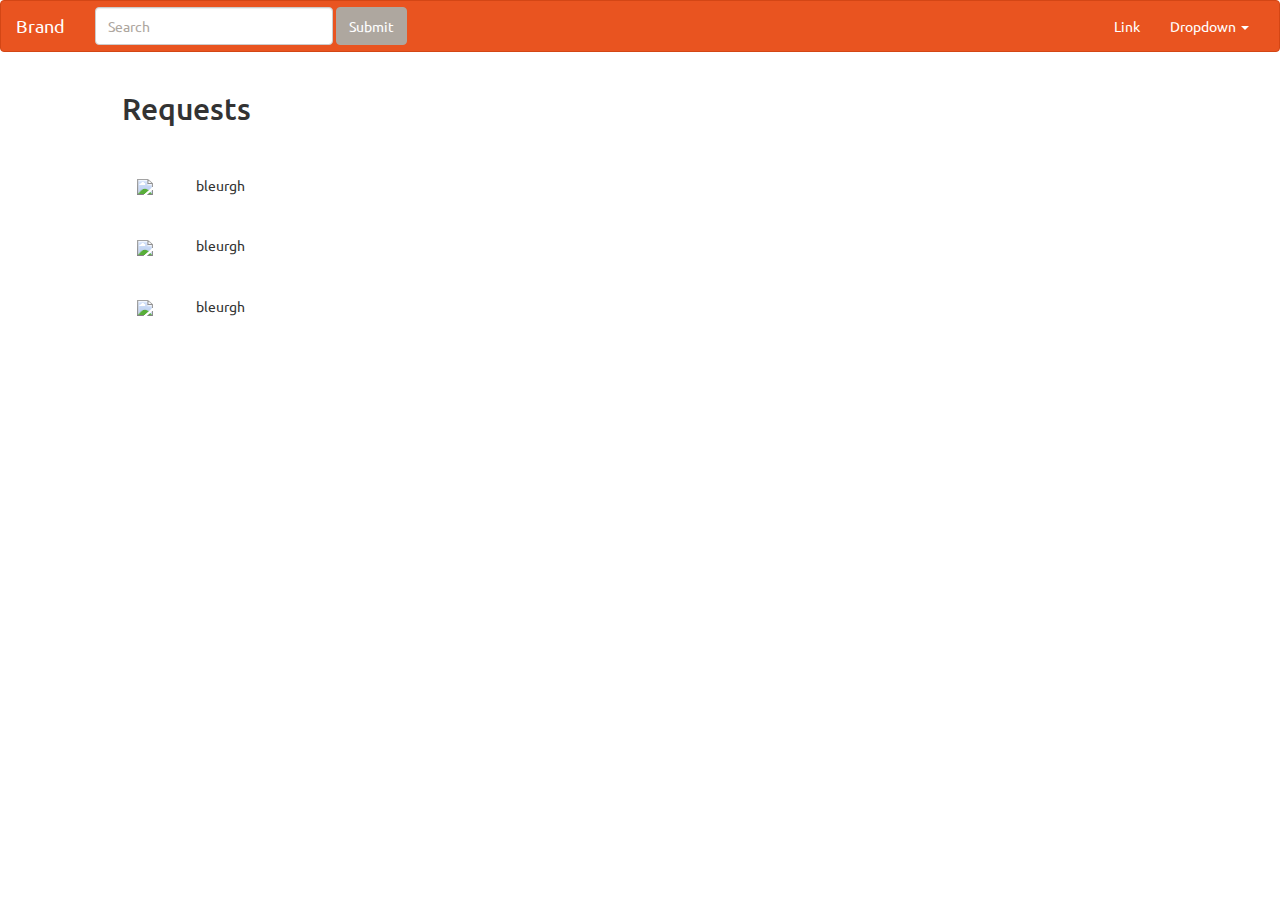
==== html/tutor-dashboard.html @ ec68ccd1 "Changing bootstrap theme, adding tutor dashboard page" ====
<html>

<head>
    <link rel="stylesheet" href="https://maxcdn.bootstrapcdn.com/bootstrap/3.3.7/css/bootstrap.min.css">
    <link rel="stylesheet" href="../css/bootstrap.min.css">
    <link rel="stylesheet" href="../css/style.css">
    <title>Tutor Dashboard</title>
</head>

<body>
    <nav class="navbar navbar-default">
        <div class="container-fluid">
            <!-- Brand and toggle get grouped for better mobile display -->
            <div class="navbar-header">
                <button type="button" class="navbar-toggle collapsed" data-toggle="collapse" data-target="#bs-example-navbar-collapse-1"
                    aria-expanded="false">
                <span class="sr-only">Toggle navigation</span>
                <span class="icon-bar"></span>
                <span class="icon-bar"></span>
                <span class="icon-bar"></span>
            </button>
                <a class="navbar-brand" href="#">Brand</a>
            </div>

            <!-- Collect the nav links, forms, and other content for toggling -->
            <div class="collapse navbar-collapse" id="bs-example-navbar-collapse-1">
                <form class="navbar-form navbar-left">
                    <div class="form-group">
                        <input type="text" class="form-control" placeholder="Search">
                    </div>
                    <button type="submit" class="btn btn-default">Submit</button>
                </form>
                <ul class="nav navbar-nav navbar-right">
                    <li><a href="#">Link</a></li>
                    <li class="dropdown">
                        <a href="#" class="dropdown-toggle" data-toggle="dropdown" role="button" aria-haspopup="true" aria-expanded="false">Dropdown <span class="caret"></span></a>
                        <ul class="dropdown-menu">
                            <li><a href="#">Action</a></li>
                            <li><a href="#">Another action</a></li>
                            <li><a href="#">Something else here</a></li>
                            <li role="separator" class="divider"></li>
                            <li><a href="#">Separated link</a></li>
                        </ul>
                    </li>
                </ul>
            </div>
            <!-- /.navbar-collapse -->
        </div>
        <!-- /.container-fluid -->
    </nav>
    <div class="col-md-10 col-md-offset-1">
        <h2>Requests</h2>
        <div class="list-container">
            <div class="list col-md-12" style="display: inline-block; margin-top: 4rem;">
                <div class="photo" style="display: inline-block"><img src="http://placehold.it/150x150"></div>
                <div class="bio" style="display: inline-block; margin-left: 4rem; min-width: 35rem;">bleurgh</div>
            </div>
            <div class="list col-md-12" style="display: inline-block; margin-top: 4rem;">
                <div class="photo" style="display: inline-block"><img src="http://placehold.it/150x150"></div>
                <div class="bio" style="display: inline-block; margin-left: 4rem; min-width: 35rem;">bleurgh</div>
            </div>
            <div class="list col-md-12" style="display: inline-block; margin-top: 4rem;">
                <div class="photo" style="display: inline-block"><img src="http://placehold.it/150x150"></div>
                <div class="bio" style="display: inline-block; margin-left: 4rem; min-width: 35rem;">bleurgh</div>
            </div>
        </div>
    </div>
</body>

</html>
---- css/style.css ----
.img-fluid {
    width: 100%;
}

#profile-summary {
    overflow: auto;
}
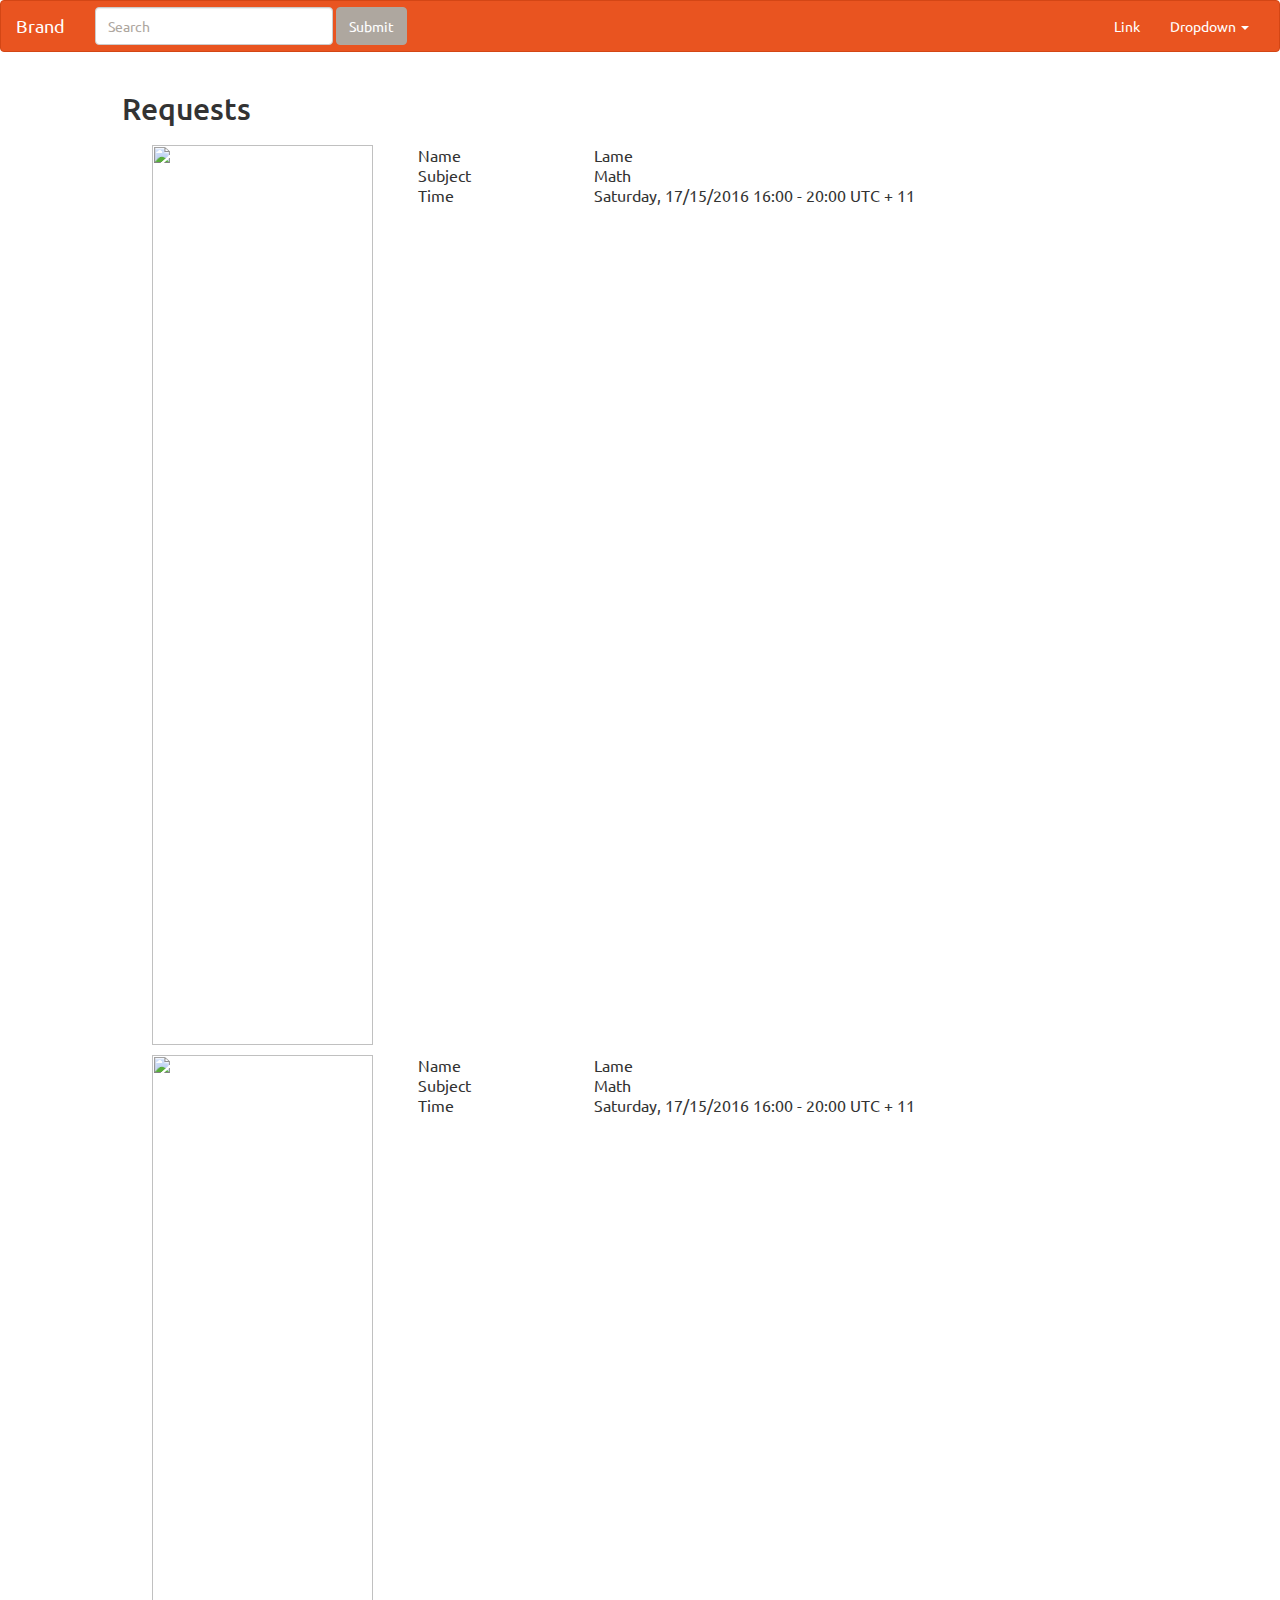
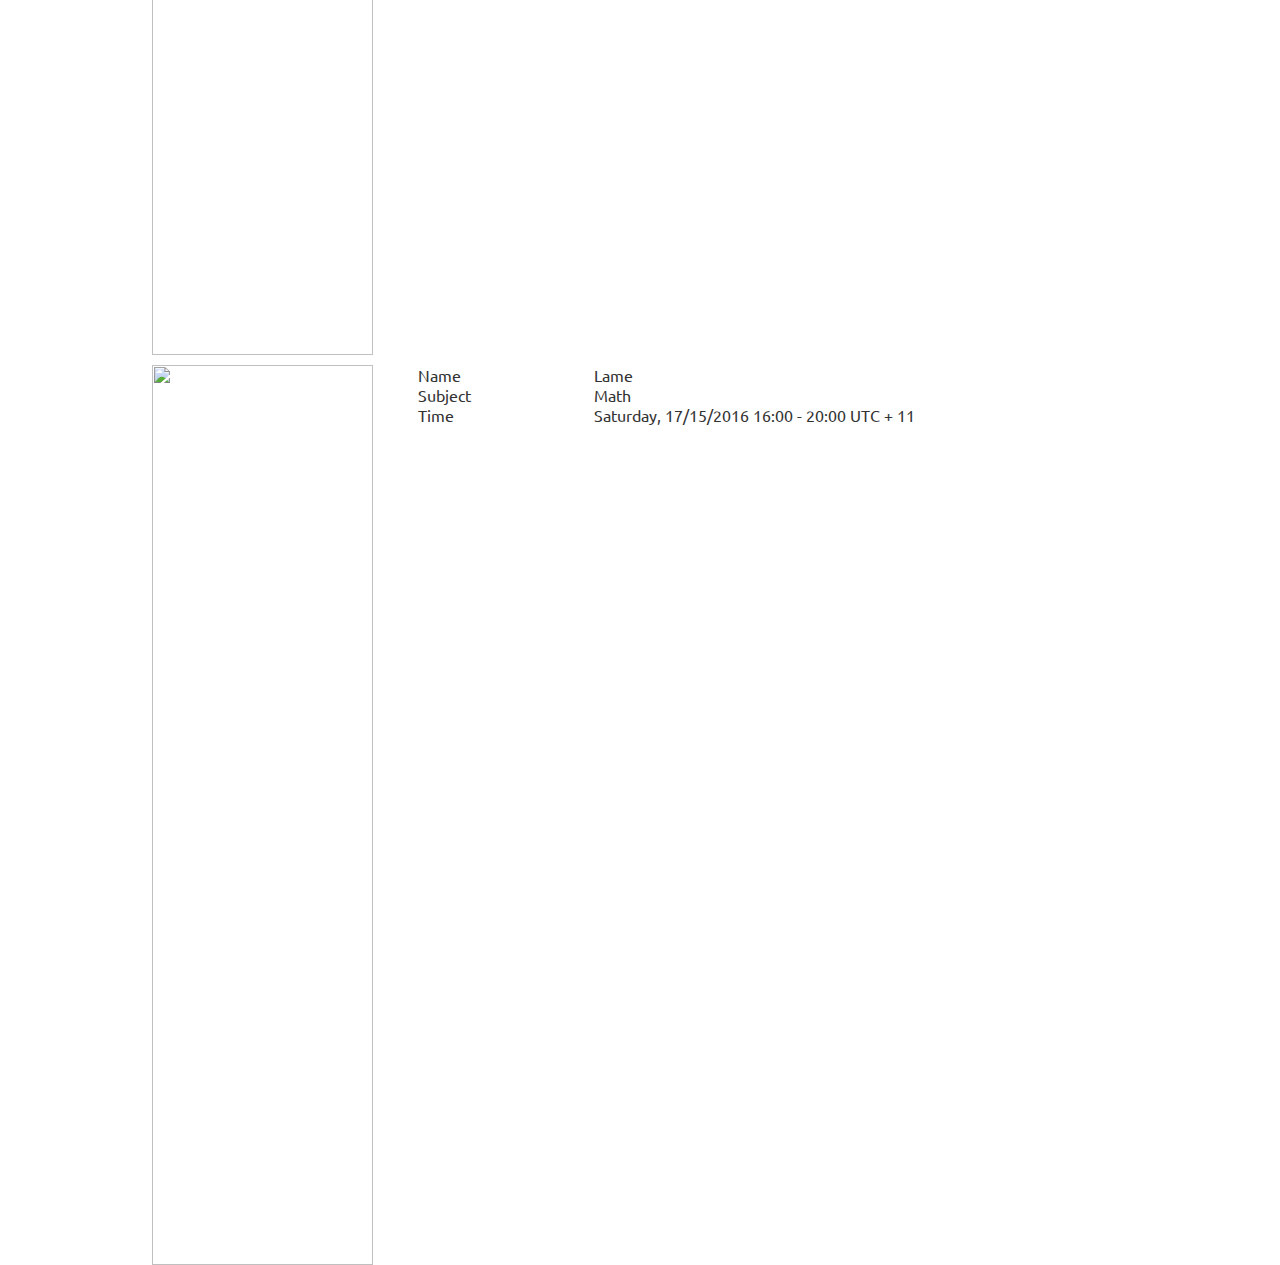
==== commit a81198d5: "Merge branch 'master' of https://github.com/andiwinata/startcon-mentoring" ====
--- a/html/tutor-dashboard.html
+++ b/html/tutor-dashboard.html
@@ -14,11 +14,11 @@
             <div class="navbar-header">
                 <button type="button" class="navbar-toggle collapsed" data-toggle="collapse" data-target="#bs-example-navbar-collapse-1"
                     aria-expanded="false">
-                <span class="sr-only">Toggle navigation</span>
-                <span class="icon-bar"></span>
-                <span class="icon-bar"></span>
-                <span class="icon-bar"></span>
-            </button>
+                    <span class="sr-only">Toggle navigation</span>
+                    <span class="icon-bar"></span>
+                    <span class="icon-bar"></span>
+                    <span class="icon-bar"></span>
+                </button>
                 <a class="navbar-brand" href="#">Brand</a>
             </div>
 
@@ -51,20 +51,77 @@
     <div class="col-md-10 col-md-offset-1">
         <h2>Requests</h2>
         <div class="list-container">
-            <div class="list col-md-12" style="display: inline-block; margin-top: 4rem;">
-                <div class="photo" style="display: inline-block"><img src="http://placehold.it/150x150"></div>
-                <div class="bio" style="display: inline-block; margin-left: 4rem; min-width: 35rem;">bleurgh</div>
+            <div class="list col-md-12 tutor-request draw" style="display: inline-block; margin-top: 1rem;">
+                <div class="col-md-3">
+                    <img class="img-fluid" src="http://placehold.it/150x150">
+                </div>
+                <div class="col-md-9">
+                    <table class="request-table">
+                        <tbody>
+                            <tr>
+                                <td class="col-md-4">Name</td>
+                                <td class="col-md-8">Lame</td>
+                            </tr>
+                            <tr>
+                                <td class="col-md-4">Subject</td>
+                                <td class="col-md-8">Math</td>
+                            </tr>
+                            <tr>
+                                <td class="col-md-4">Time</td>
+                                <td class="col-md-8">Saturday, 17/15/2016 16:00 - 20:00 UTC + 11</td>
+                            </tr>
+                        </tbody>
+                    </table>
+                </div>
             </div>
-            <div class="list col-md-12" style="display: inline-block; margin-top: 4rem;">
-                <div class="photo" style="display: inline-block"><img src="http://placehold.it/150x150"></div>
-                <div class="bio" style="display: inline-block; margin-left: 4rem; min-width: 35rem;">bleurgh</div>
+            <div class="list col-md-12 tutor-request draw" style="display: inline-block; margin-top: 1rem;">
+                <div class="col-md-3">
+                    <img class="img-fluid" src="http://placehold.it/150x150">
+                </div>
+                <div class="col-md-9">
+                    <table class="request-table">
+                        <tbody>
+                            <tr>
+                                <td class="col-md-4">Name</td>
+                                <td class="col-md-8">Lame</td>
+                            </tr>
+                            <tr>
+                                <td class="col-md-4">Subject</td>
+                                <td class="col-md-8">Math</td>
+                            </tr>
+                            <tr>
+                                <td class="col-md-4">Time</td>
+                                    <td class="col-md-8">Saturday, 17/15/2016 16:00 - 20:00 UTC + 11</td>
+                            </tr>
+                        </tbody>
+                    </table>
+                </div>
             </div>
-            <div class="list col-md-12" style="display: inline-block; margin-top: 4rem;">
-                <div class="photo" style="display: inline-block"><img src="http://placehold.it/150x150"></div>
-                <div class="bio" style="display: inline-block; margin-left: 4rem; min-width: 35rem;">bleurgh</div>
+            <div class="list col-md-12 tutor-request draw" style="display: inline-block; margin-top: 1rem;">
+                <div class="col-md-3">
+                    <img class="img-fluid" src="http://placehold.it/150x150">
+                </div>
+                <div class="col-md-9">
+                    <table class="request-table">
+                        <tbody>
+                            <tr>
+                                <td class="col-md-4">Name</td>
+                                <td class="col-md-8">Lame</td>
+                            </tr>
+                            <tr>
+                                <td class="col-md-4">Subject</td>
+                                <td class="col-md-8">Math</td>
+                            </tr>
+                            <tr>
+                                <td class="col-md-4">Time</td>
+                                    <td class="col-md-8">Saturday, 17/15/2016 16:00 - 20:00 UTC + 11</td>
+                            </tr>
+                        </tbody>
+                    </table>
+                </div>
             </div>
         </div>
     </div>
 </body>
 
-</html>+</html>
